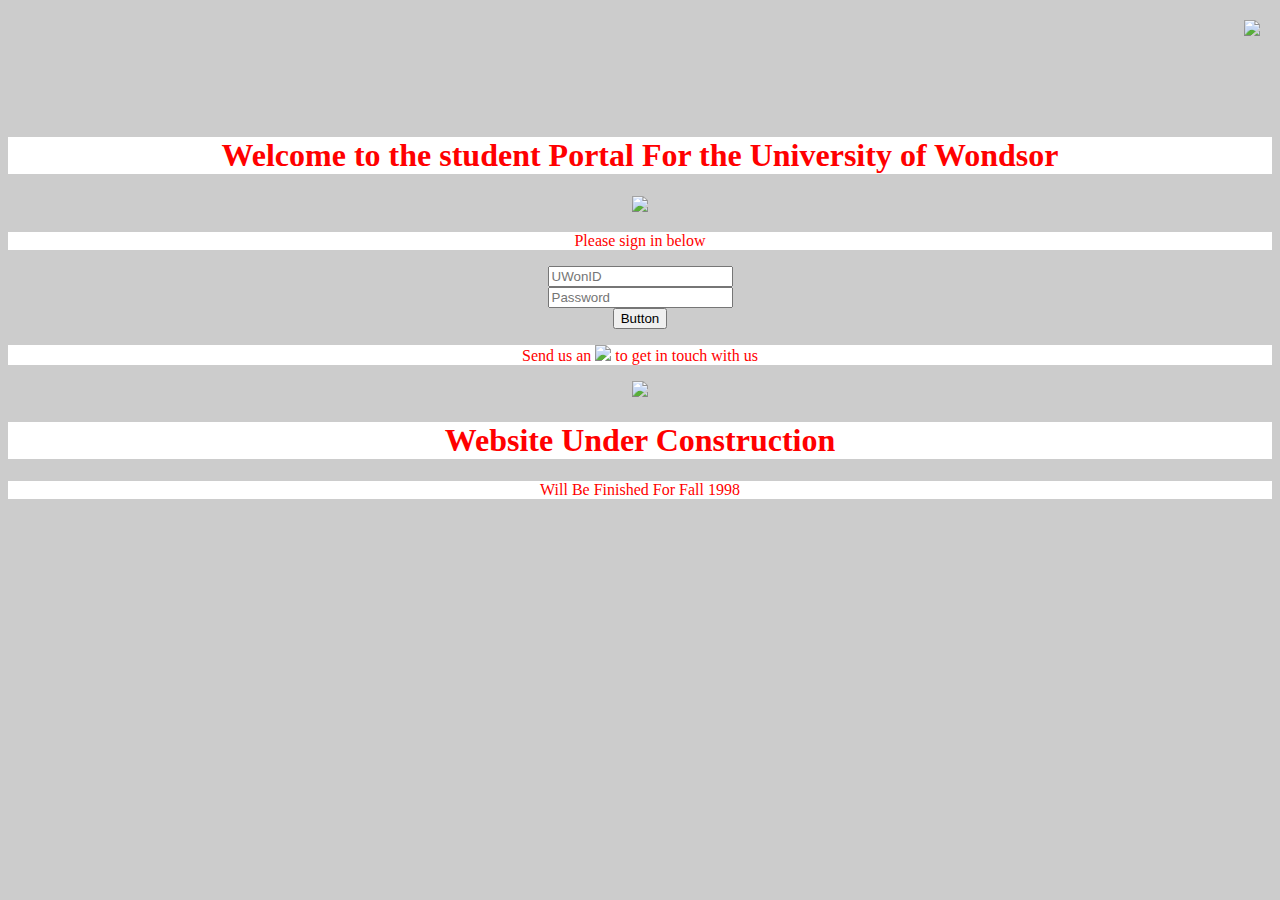
==== index.html @ 1bb1f030 "added web files" ====
<!DOCTYPE html>
<html>
  <head>
    <meta charset="utf-8">
    <meta name="viewport" content="width=device-width">
    <title>Sign In</title>
    <link href="style.css" rel="stylesheet" type="text/css" />
  </head>
  <body class="center">
    <br><br><br><br><br><br>
    <h1>Welcome to the student Portal For the University of Wondsor</h1>
    <img src="https://web.archive.org/web/19970726213331im_/http://www.uwindsor.ca/leaf87.jpg">
    <p>Please sign in below</p>
    <form action="welcome.html">
      <input type="text" placeholder="UWonID" required><br>
      <input type="password" placeholder="Password" required><br>
      <button type="submit" onclick="run()">Button</button>
    </form>
    <p>Send us an <a href="mailto:bob@oraclepeoplesoftsupportworkers1996.moe"><img src="http://animations.fg-a.com/email/aniemail19.gif"></a> to get in touch with us</p>
    <img src="http://www.picgifs.com/graphics/u/under-construction/graphics-under-construction-205618.gif">

    <h1>Website Under Construction</h1>
    <p>Will Be Finished For Fall 1998</p>




    <img src="https://thumbs.gfycat.com/HomelyOrganicAmericancrayfish-size_restricted.gif" style="position:fixed; top:20px; right: 20px;">
    <script src="script.js"></script>
  </body>
</html>
---- style.css ----
body{
  background-image: url("https://media1.giphy.com/media/iF3M9gPPCdulq/giphy.gif");
  background-color: #cccccc;
  color: red; 
}

h1{
  background-color: white; 
}

p{
  background-color: white; 
}
.center{
  text-align: center;
}
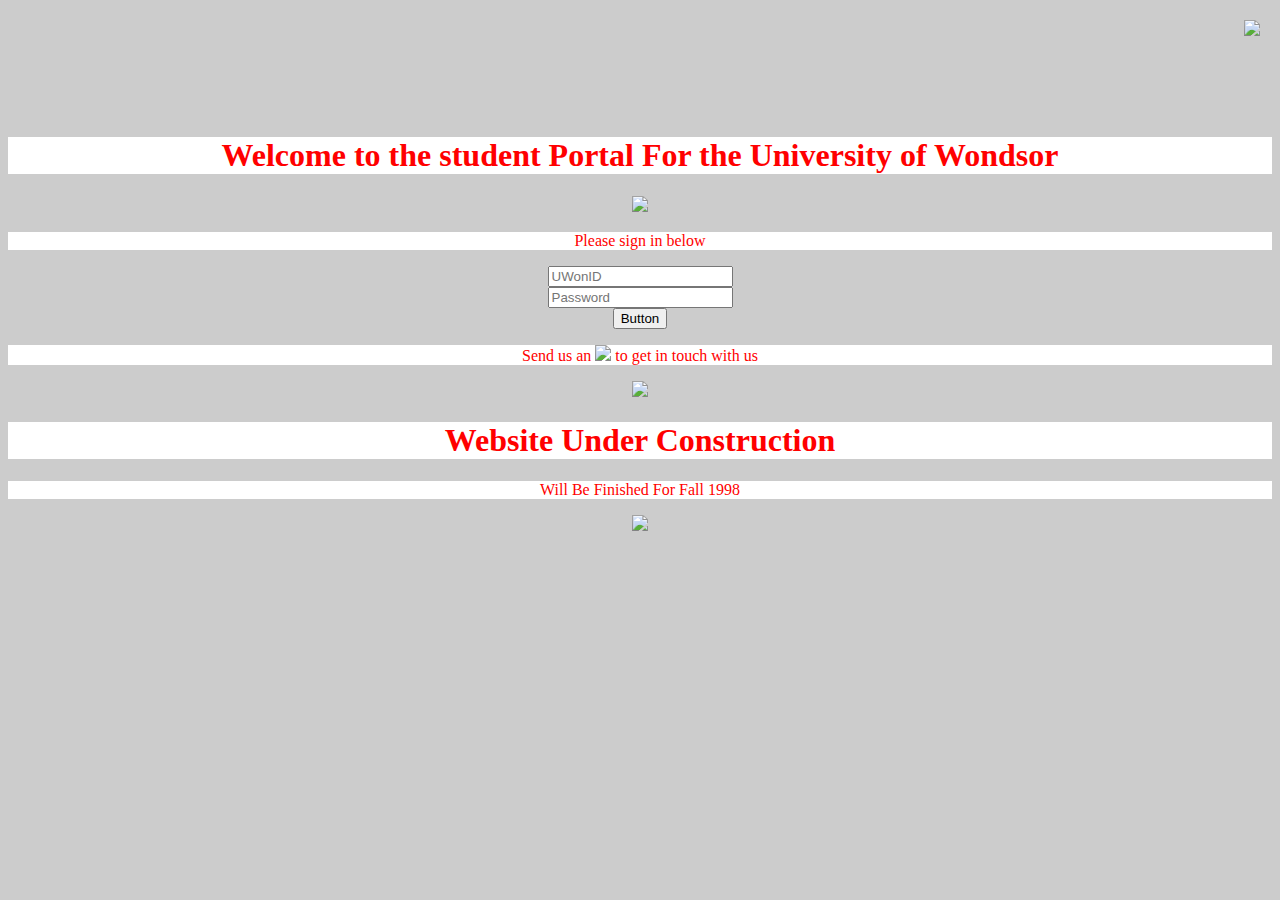
==== commit 29acdfd9: "added discord link" ====
--- a/index.html
+++ b/index.html
@@ -12,8 +12,8 @@
     <img src="https://web.archive.org/web/19970726213331im_/http://www.uwindsor.ca/leaf87.jpg">
     <p>Please sign in below</p>
     <form action="welcome.html">
-      <input type="text" placeholder="UWonID" required><br>
-      <input type="password" placeholder="Password" required><br>
+      <input type="text" id="uwonid" placeholder="UWonID" required><br>
+      <input type="password" id="password" placeholder="Password" required><br>
       <button type="submit" onclick="run()">Button</button>
     </form>
     <p>Send us an <a href="mailto:bob@oraclepeoplesoftsupportworkers1996.moe"><img src="http://animations.fg-a.com/email/aniemail19.gif"></a> to get in touch with us</p>
@@ -21,7 +21,7 @@
 
     <h1>Website Under Construction</h1>
     <p>Will Be Finished For Fall 1998</p>
-
+    <a href="https://discord.gg/rFVwXbB"><img src="https://steemitimages.com/DQmSZPMDZURDeSLMimYVhpo5r3XybUrHLL1Dg2QoEeBwkUM/Discord.jpg" width="200px"></a>
 
 
 
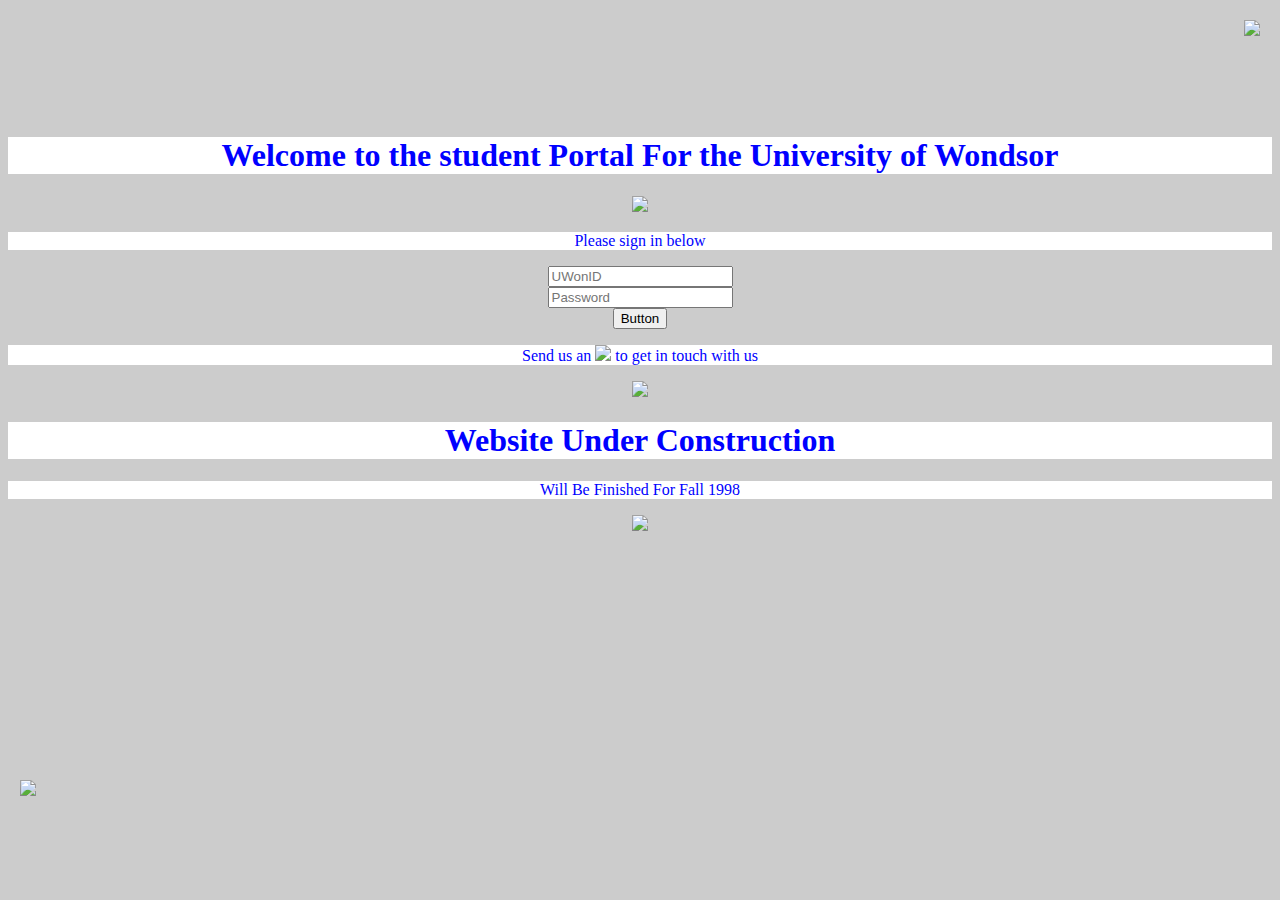
==== commit 1c748a4c: "added stuff" ====
--- a/index.html
+++ b/index.html
@@ -9,7 +9,7 @@
   <body class="center">
     <br><br><br><br><br><br>
     <h1>Welcome to the student Portal For the University of Wondsor</h1>
-    <img src="https://web.archive.org/web/19970726213331im_/http://www.uwindsor.ca/leaf87.jpg">
+    <a href="http://uwindsor.xyz"><img src="https://web.archive.org/web/19970726213331im_/http://www.uwindsor.ca/leaf87.jpg"></a>
     <p>Please sign in below</p>
     <form action="welcome.html">
       <input type="text" id="uwonid" placeholder="UWonID" required><br>
@@ -25,7 +25,8 @@
 
 
 
-    <img src="https://thumbs.gfycat.com/HomelyOrganicAmericancrayfish-size_restricted.gif" style="position:fixed; top:20px; right: 20px;">
+    <img src="https://thumbs.gfycat.com/HomelyOrganicAmericancrayfish-size_restricted.gif" style="position:fixed; top:20px; right: 20px;" height="100px;">
+    <img src="https://media.giphy.com/media/Dfh40BXTQMWVG/giphy.gif" height="100px;" style="position:fixed; bottom:20px; left: 20px;">
     <script src="script.js"></script>
   </body>
 </html>--- a/style.css
+++ b/style.css
@@ -1,7 +1,7 @@
 body{
   background-image: url("https://media1.giphy.com/media/iF3M9gPPCdulq/giphy.gif");
   background-color: #cccccc;
-  color: red; 
+  color: blue; 
 }
 
 h1{
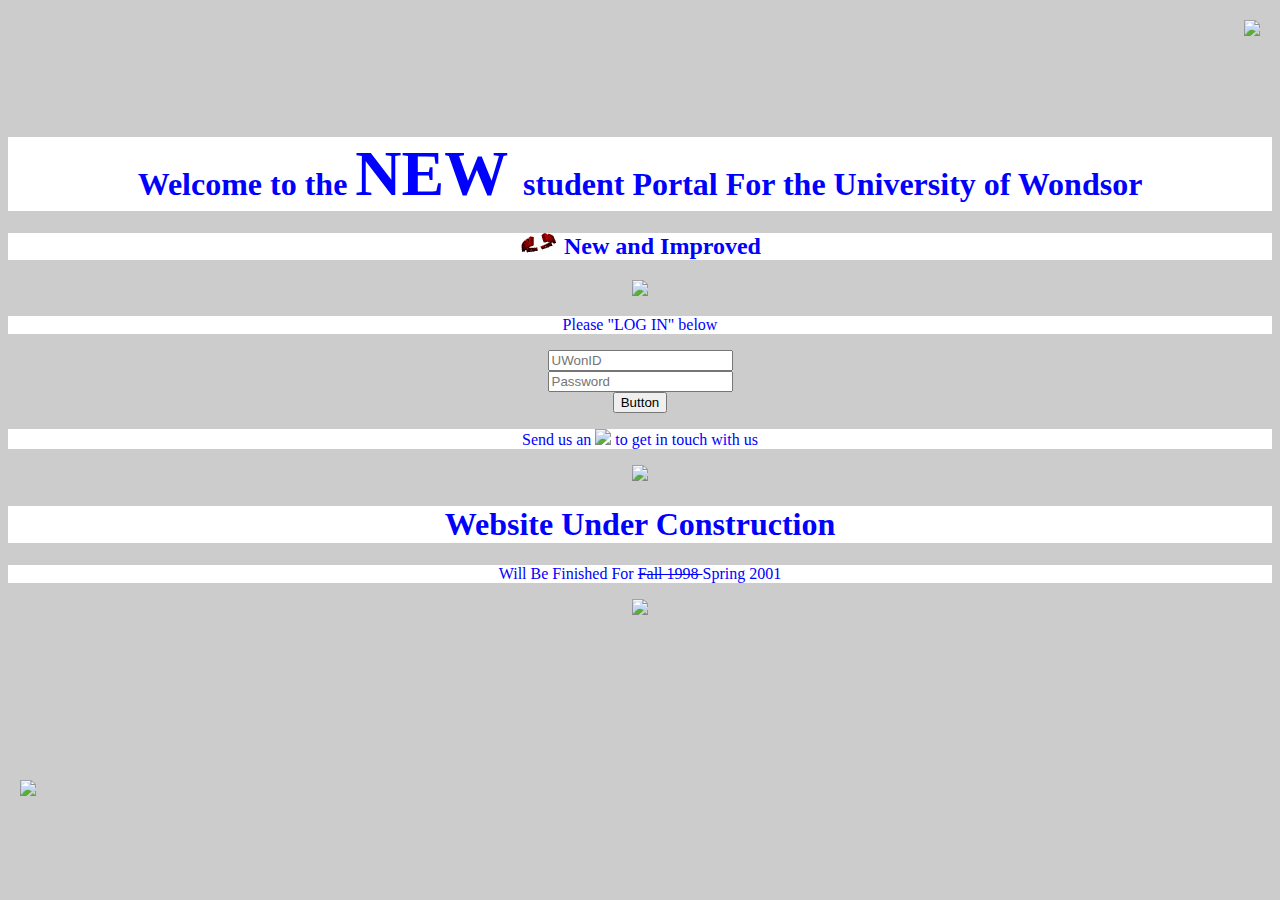
==== commit ee935a2c: "fake auth start" ====
--- a/index.html
+++ b/index.html
@@ -1,32 +1,56 @@
 <!DOCTYPE html>
 <html>
-  <head>
-    <meta charset="utf-8">
-    <meta name="viewport" content="width=device-width">
-    <title>Sign In</title>
-    <link href="style.css" rel="stylesheet" type="text/css" />
-  </head>
-  <body class="center">
-    <br><br><br><br><br><br>
-    <h1>Welcome to the student Portal For the University of Wondsor</h1>
-    <a href="http://uwindsor.xyz"><img src="https://web.archive.org/web/19970726213331im_/http://www.uwindsor.ca/leaf87.jpg"></a>
-    <p>Please sign in below</p>
-    <form action="welcome.html">
-      <input type="text" id="uwonid" placeholder="UWonID" required><br>
-      <input type="password" id="password" placeholder="Password" required><br>
-      <button type="submit" onclick="run()">Button</button>
-    </form>
-    <p>Send us an <a href="mailto:bob@oraclepeoplesoftsupportworkers1996.moe"><img src="http://animations.fg-a.com/email/aniemail19.gif"></a> to get in touch with us</p>
-    <img src="http://www.picgifs.com/graphics/u/under-construction/graphics-under-construction-205618.gif">
 
-    <h1>Website Under Construction</h1>
-    <p>Will Be Finished For Fall 1998</p>
-    <a href="https://discord.gg/rFVwXbB"><img src="https://steemitimages.com/DQmSZPMDZURDeSLMimYVhpo5r3XybUrHLL1Dg2QoEeBwkUM/Discord.jpg" width="200px"></a>
+<head>
+  <meta charset="utf-8">
+  <meta name="viewport" content="width=device-width">
+  <title>Sign In</title>
+  <link href="style.css" rel="stylesheet" type="text/css" />
+</head>
+
+<body class="center">
+  <br><br><br><br><br><br>
+  <h1>Welcome to the <span style="font-size: 4rem;"> NEW </span>student Portal For the University of Wondsor</h1>
+  <h2><img src="new.gif"> New and Improved</h2>
+  <a href="http://uwindsor.xyz"><img
+      src="https://web.archive.org/web/19970726213331im_/http://www.uwindsor.ca/leaf87.jpg"></a>
+  <p>Please "LOG IN" below</p>
+  <form onsubmit="login(); return false">
+    <input type="text" id="uwonid" placeholder="UWonID" required><br>
+    <input type="password" id="password" placeholder="Password" required><br>
+    <input type="submit" value="Button">
+  </form>
+  <p>Send us an <a href="mailto:bob@oraclepeoplesoftsupportworkers1996.moe"><img
+        src="http://animations.fg-a.com/email/aniemail19.gif"></a> to get in touch with us</p>
+  <img src="http://www.picgifs.com/graphics/u/under-construction/graphics-under-construction-205618.gif">
+
+  <h1>Website Under Construction</h1>
+  <p>Will Be Finished For <del> Fall 1998 </del> Spring 2001</p>
+  <a href="https://discord.gg/rFVwXbB"><img
+      src="https://steemitimages.com/DQmSZPMDZURDeSLMimYVhpo5r3XybUrHLL1Dg2QoEeBwkUM/Discord.jpg" width="200px"></a>
 
 
 
-    <img src="https://thumbs.gfycat.com/HomelyOrganicAmericancrayfish-size_restricted.gif" style="position:fixed; top:20px; right: 20px;" height="100px;">
-    <img src="https://media.giphy.com/media/Dfh40BXTQMWVG/giphy.gif" height="100px;" style="position:fixed; bottom:20px; left: 20px;">
-    <script src="script.js"></script>
-  </body>
+  <img src="https://thumbs.gfycat.com/HomelyOrganicAmericancrayfish-size_restricted.gif"
+    style="position:fixed; top:20px; right: 20px;" height="100px;">
+  <img src="https://media.giphy.com/media/Dfh40BXTQMWVG/giphy.gif" height="100px;"
+    style="position:fixed; bottom:20px; left: 20px;">
+  <script>
+    function login() {
+      var id = document.getElementById("uwonid").value;
+      var password = document.getElementById("password").value;
+      if (id == "ziad") {
+        alert("KOBTI!!!");
+      }
+      if(localStorage.getItem("uname")!=id){
+        localStorage.clear();
+      } 
+      localStorage.setItem("uname", id);
+      localStorage.setItem("password", password);
+      window.location.href = "welcome.html";      
+    }
+  </script>
+  <script src="script.js"></script>
+</body>
+
 </html>--- a/style.css
+++ b/style.css
@@ -4,13 +4,15 @@
   color: blue; 
 }
 
-h1{
+h1,h2,h3,h4,h5,h6,p{
   background-color: white; 
 }
 
-p{
-  background-color: white; 
-}
 .center{
   text-align: center;
 }
+
+.bigbtn{
+  padding: 2rem;
+  font-size: 1.5rem;
+}